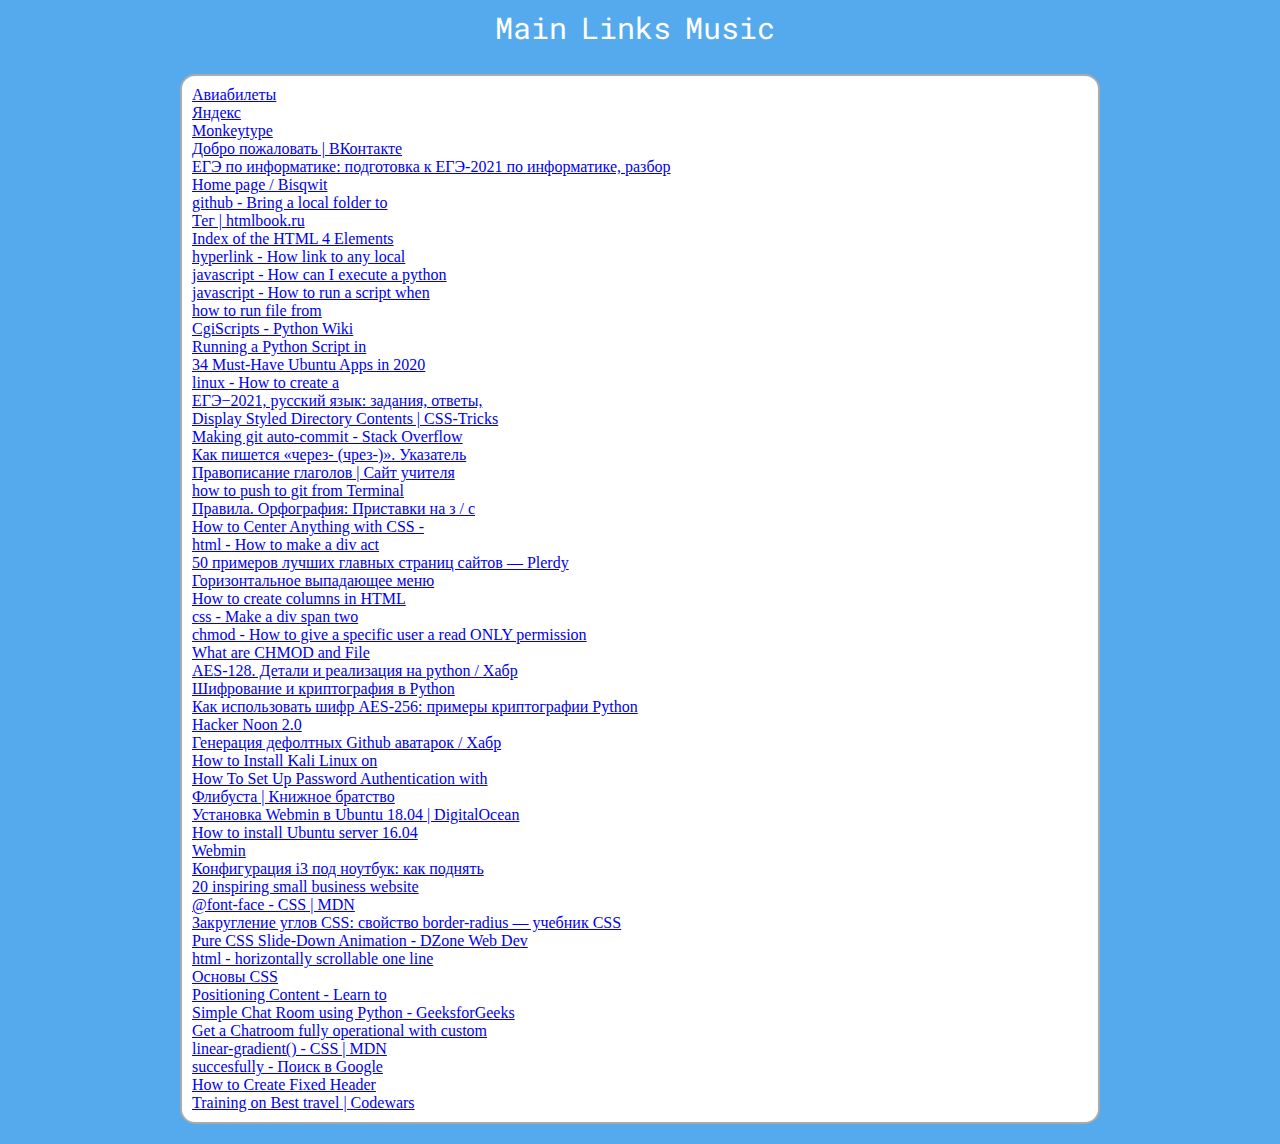
==== pages/links.html @ 824490f3 "Auto Summary" ====
<!DOCTYPE html5>
<html>

<head>
	<title></title>
	<link rel="stylesheet" type="text/css" href="links_style.css">
	<link rel="preconnect" href="https://fonts.gstatic.com">
	<link href="https://fonts.googleapis.com/css2?family=Space+Mono&display=swap" rel="stylesheet">
	<link href="https://fonts.googleapis.com/css2?family=Roboto+Mono:wght@462&display=swap" rel="stylesheet">
</head>
<body>	
	<header class="sub-header">
		<div class="nav-block" > 
			<a hre1f="timaracov.github.io/chwy.github.io/index.html">Main</a>
			<a href="/pages/links.html">Links</a>
			<a href="/pages/music.html">Music</a>
		</div>
	</header>

	<section>
		<div class="center-menu">
			<p> <a href= https://avia.yandex.ru/?win=381&clid=2323230&utm_source=distribution&utm_medium=bookmark&utm_campaign=ru 
> Авиабилеты  </a> </p>
			<p> <a href= https://www.yandex.ru/?win=381&clid=2323230&from=dist_bookmark 
> Яндекс  </a> </p>
			<p> <a href= https://monkeytype.com/ 
> Monkeytype  </a> </p>
			<p> <a href= https://vk.com/ 
> Добро пожаловать | ВКонтакте  </a> </p>
			<p> <a href= https://kpolyakov.spb.ru/school/ege.htm 
> ЕГЭ по информатике: подготовка к ЕГЭ-2021 по информатике, разбор </a> </p>
			<p> <a href= https://bisqwit.iki.fi/ 
> Home page / Bisqwit  </a> </p>
			<p> <a href= https://superuser.com/questions/1412078/bring-a-local-folder-to-remote-git-repo 
> github - Bring a local folder to </a> </p>
			<p> <a href= http://htmlbook.ru/html/html 
> Тег <html> | htmlbook.ru  </a> </p>
			<p> <a href= https://www.w3.org/TR/html4/index/elements.html 
> Index of the HTML 4 Elements  </a> </p>
			<p> <a href= https://stackoverflow.com/questions/32563078/how-link-to-any-local-file-with-markdown-syntax 
> hyperlink - How link to any local </a> </p>
			<p> <a href= https://stackoverflow.com/questions/48552343/how-can-i-execute-a-python-script-from-an-html-button/48552490#:~:text=To%20run%2C%20open%20command%20prompt,destination%20script%20file%20you%20created. 
> javascript - How can I execute a python </a> </p>
			<p> <a href= https://stackoverflow.com/questions/17441650/how-to-run-a-script-when-clicking-on-a-link 
> javascript - How to run a script when </a> </p>
			<p> <a href= https://www.google.com/search?ei=HdPoX67gL_GErwThtoDYDQ&q=how+to+run+file+from+json&oq=how+to+run+file+from+json&gs_lcp=[base64]&sclient=psy-ab&ved=0ahUKEwju4oT75e7tAhVxwosKHWEbANsQ4dUDCA0&uact=5 
> how to run file from </a> </p>
			<p> <a href= https://wiki.python.org/moin/CgiScripts 
> CgiScripts - Python Wiki  </a> </p>
			<p> <a href= https://janakiev.com/blog/python-background/ 
> Running a Python Script in </a> </p>
			<p> <a href= https://www.fossmint.com/best-ubuntu-apps/ 
> 34 Must-Have Ubuntu Apps in 2020  </a> </p>
			<p> <a href= https://stackoverflow.com/questions/4001892/how-to-create-a-simple-desktop-environment 
> linux - How to create a </a> </p>
			<p> <a href= https://rus-ege.sdamgia.ru/problem?id=14510 
> ЕГЭ−2021, русский язык: задания, ответы, </a> </p>
			<p> <a href= https://css-tricks.com/snippets/php/display-styled-directory-contents/ 
> Display Styled Directory Contents | CSS-Tricks  </a> </p>
			<p> <a href= https://stackoverflow.com/questions/420143/making-git-auto-commit 
> Making git auto-commit - Stack Overflow  </a> </p>
			<p> <a href= http://orthographia.ru/orfograf_uk.php?oid=7402 
> Как пишется «через- (чрез-)». Указатель </a> </p>
			<p> <a href= https://www.sinykova.ru/spravochnik-rozental/ortho_xii/ 
> Правописание глаголов | Сайт учителя </a> </p>
			<p> <a href= https://stackoverflow.com/questions/36890139/how-to-push-to-git-from-terminal-command-line 
> how to push to git from Terminal </a> </p>
			<p> <a href= https://dict.nsu.ru/mod/book/view.php?id=11&chapterid=32 
> Правила. Орфография: Приставки на з / с  </a> </p>
			<p> <a href= https://www.freecodecamp.org/news/how-to-center-anything-with-css-align-a-div-text-and-more/ 
> How to Center Anything with CSS - </a> </p>
			<p> <a href= https://stackoverflow.com/questions/38730559/how-to-make-a-div-act-as-an-infinite-background 
> html - How to make a div act </a> </p>
			<p> <a href= https://www.plerdy.com/ru/blog/best-website-homepage-design-examples/ 
> 50 примеров лучших главных страниц сайтов — Plerdy  </a> </p>
			<p> <a href= https://html5book.ru/vypadayushee-menu/ 
> Горизонтальное выпадающее меню  </a> </p>
			<p> <a href= https://www.educative.io/edpresso/how-to-create-columns-in-html 
> How to create columns in HTML  </a> </p>
			<p> <a href= https://stackoverflow.com/questions/42946454/make-a-div-span-two-rows-in-a-grid 
> css - Make a div span two </a> </p>
			<p> <a href= https://askubuntu.com/questions/1285715/how-to-give-a-specific-user-a-read-only-permission-to-a-specific-folder-in-linux 
> chmod - How to give a specific user a read ONLY permission </a> </p>
			<p> <a href= http://www.webweaver.nu/html-tips/chmod.shtml#:~:text=Chmod%20tells%20the%20server%20the,%2F%20others%20can%20read%20%2F%20execute. 
> What are CHMOD and File </a> </p>
			<p> <a href= https://habr.com/ru/post/212235/ 
> AES-128. Детали и реализация на python / Хабр  </a> </p>
			<p> <a href= https://python-scripts.com/encryption-cryptography 
> Шифрование и криптография в Python  </a> </p>
			<p> <a href= https://senior.ua/articles/kak-ispolzovat-shifr-aes256-primery-kriptografii-python 
> Как использовать шифр AES-256: примеры криптографии Python  </a> </p>
			<p> <a href= https://app.hackernoon.com/signup 
> Hacker Noon 2.0  </a> </p>
			<p> <a href= https://habr.com/ru/post/536310/ 
> Генерация дефолтных Github аватарок / Хабр  </a> </p>
			<p> <a href= https://phoenixnap.com/kb/how-to-install-kali-linux-on-virtualbox 
> How to Install Kali Linux on </a> </p>
			<p> <a href= https://www.digitalocean.com/community/tutorials/how-to-set-up-password-authentication-with-apache-on-ubuntu-16-04 
> How To Set Up Password Authentication with </a> </p>
			<p> <a href= http://flibusta.is/ 
> Флибуста | Книжное братство  </a> </p>
			<p> <a href= https://www.digitalocean.com/community/tutorials/how-to-install-webmin-on-ubuntu-18-04-ru 
> Установка Webmin в Ubuntu 18.04 | DigitalOcean  </a> </p>
			<p> <a href= https://www.techrepublic.com/article/how-to-install-ubuntu-server-16-04-and-the-web-based-admin-tool-webmin/ 
> How to install Ubuntu server 16.04 </a> </p>
			<p> <a href= https://www.webmin.com/ssl.html 
> Webmin  </a> </p>
			<p> <a href= https://habr.com/ru/post/515750/ 
> Конфигурация i3 под ноутбук: как поднять </a> </p>
			<p> <a href= https://webflow.com/blog/business-website-examples 
> 20 inspiring small business website </a> </p>
			<p> <a href= https://developer.mozilla.org/ru/docs/Web/CSS/@font-face 
> @font-face - CSS | MDN  </a> </p>
			<p> <a href= https://idg.net.ua/blog/uchebnik-css/ispolzovanie-css/border-radius 
> Закругление углов CSS: свойство border-radius — учебник CSS  </a> </p>
			<p> <a href= https://dzone.com/articles/pure-css-slide-down-animation-1 
> Pure CSS Slide-Down Animation - DZone Web Dev  </a> </p>
			<p> <a href= https://stackoverflow.com/questions/22567905/horizontally-scrollable-one-line-gallery-with-css 
> html - horizontally scrollable one line </a> </p>
			<p> <a href= https://html5book.ru/osnovy-css/ 
> Основы CSS  </a> </p>
			<p> <a href= https://learn.shayhowe.com/html-css/positioning-content/ 
> Positioning Content - Learn to </a> </p>
			<p> <a href= https://www.geeksforgeeks.org/simple-chat-room-using-python/ 
> Simple Chat Room using Python - GeeksforGeeks  </a> </p>
			<p> <a href= https://gist.github.com/Franck1333/3b7b06611118a4555d58ade78377cda3 
> Get a Chatroom fully operational with custom </a> </p>
			<p> <a href= https://developer.mozilla.org/ru/docs/Web/CSS/linear-gradient() 
> linear-gradient() - CSS | MDN  </a> </p>
			<p> <a href= https://www.google.com/search?q=succesfully&oq=succesfully&aqs=chrome..69i57j0i433l2j0i395i433l5j0i395l2.5845j1j7&sourceid=chrome&ie=UTF-8 
> succesfully - Поиск в Google  </a> </p>
			<p> <a href= https://www.tutorialrepublic.com/faq/how-to-create-fixed-header-or-footer-using-css.php#:~:text=Answer%3A%20Use%20CSS%20fixed%20positioning,bottom%20of%20the%20viewport%20accordingly. 
> How to Create Fixed Header </a> </p>
			<p> <a href= https://www.codewars.com/kata/55e7280b40e1c4a06d0000aa/train/python 
> Training on Best travel | Codewars  </a> </p>

</div>
	</section>

	<footer>		
	</footer>

</body>
</html>
---- pages/links_style.css ----
/*https://fonts.google.com/specimen/Anonymous+Pro?category=Monospace&query=space&selection.family=Space+Mono*/

*{
	padding: 0;
	margin: auto 0;
}

body {
	background-color: #55aaee;
}
/*HEADER*/
header {
	width: 100%;
	height: 30px;
	margin: auto 0;

}

.sub-header {
	height: 6%;
	background-color: #55aaee;	
	display: flex;
	justify-content: center;
}


.nav-block a {
	text-decoration: none;
	padding-right: 10px;	
	font-family: "Roboto Mono";
	font-size: 30px;
	color: white;
}

.nav-block a:hover {
	text-decoration: underline;
}

/*SECTION*/
section {
	background-color: #55aaee;
	display: flex;
	justify-content: center;
}

.center-menu {
	margin: 20 0 20 0;
	padding: 10px;
	background-color: white;
	width: 70%;
	height: 600px;
	border-color: #aaaaaa;
	border-style: solid;
	border-width: 2px;
	border-radius: 15px;
	display: table;
 
}
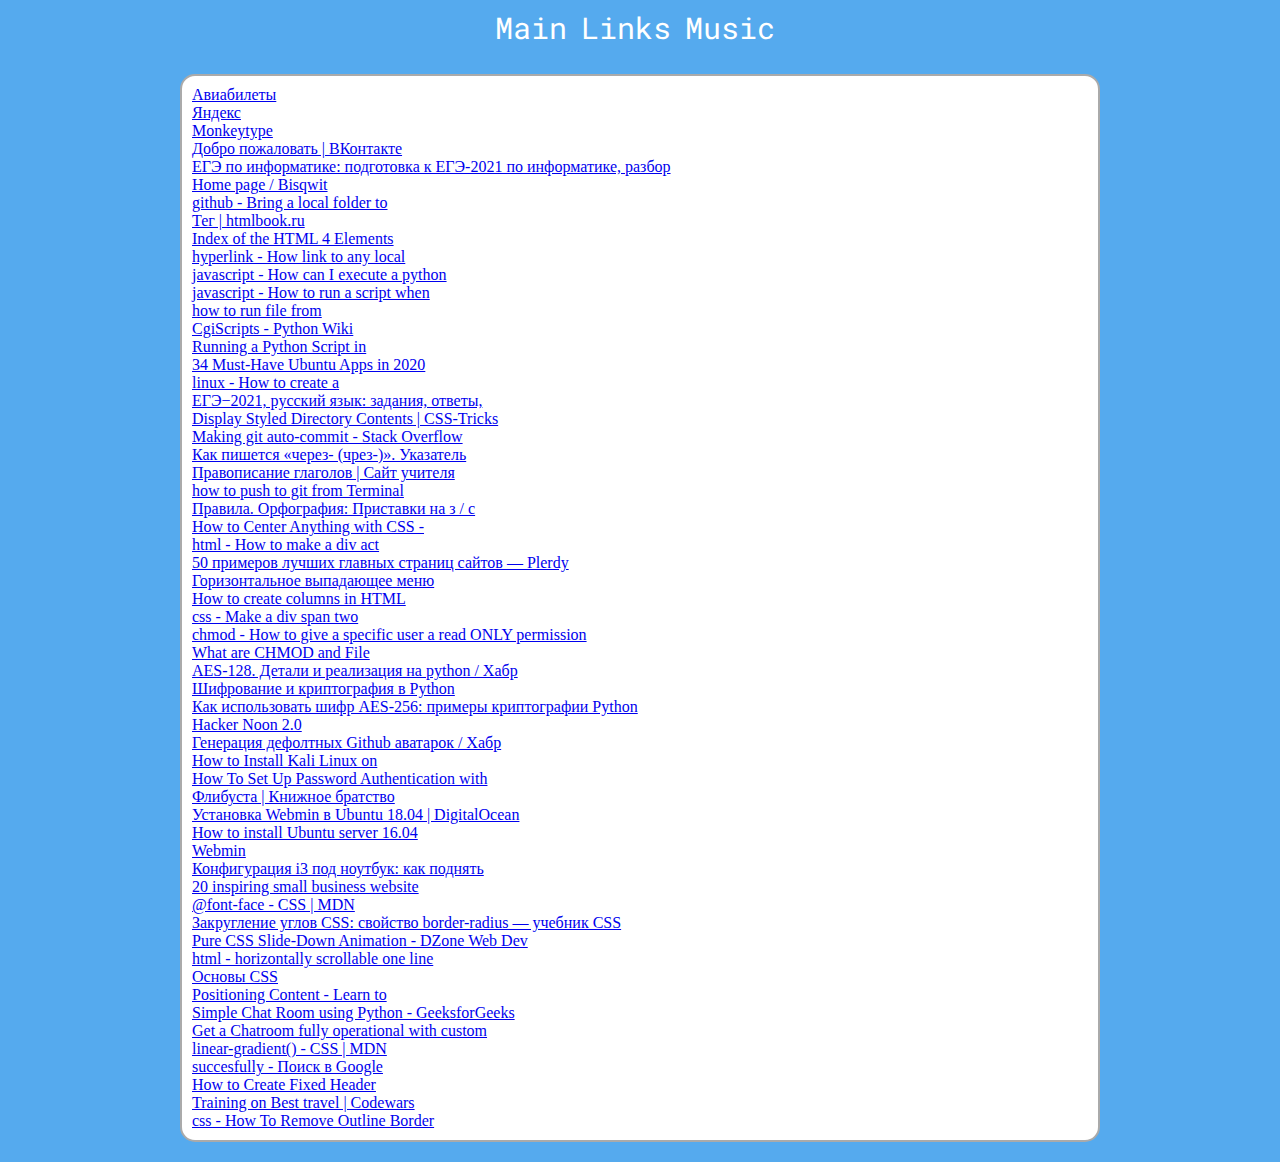
==== commit 8bbe4991: "Auto Summary" ====
--- a/pages/links.html
+++ b/pages/links.html
@@ -133,6 +133,8 @@
 > How to Create Fixed Header </a> </p>
 			<p> <a href= https://www.codewars.com/kata/55e7280b40e1c4a06d0000aa/train/python 
 > Training on Best travel | Codewars  </a> </p>
+			<p> <a href= https://stackoverflow.com/questions/19886843/how-to-remove-outline-border-from-input-button 
+> css - How To Remove Outline Border </a> </p>
 
 </div>
 	</section>
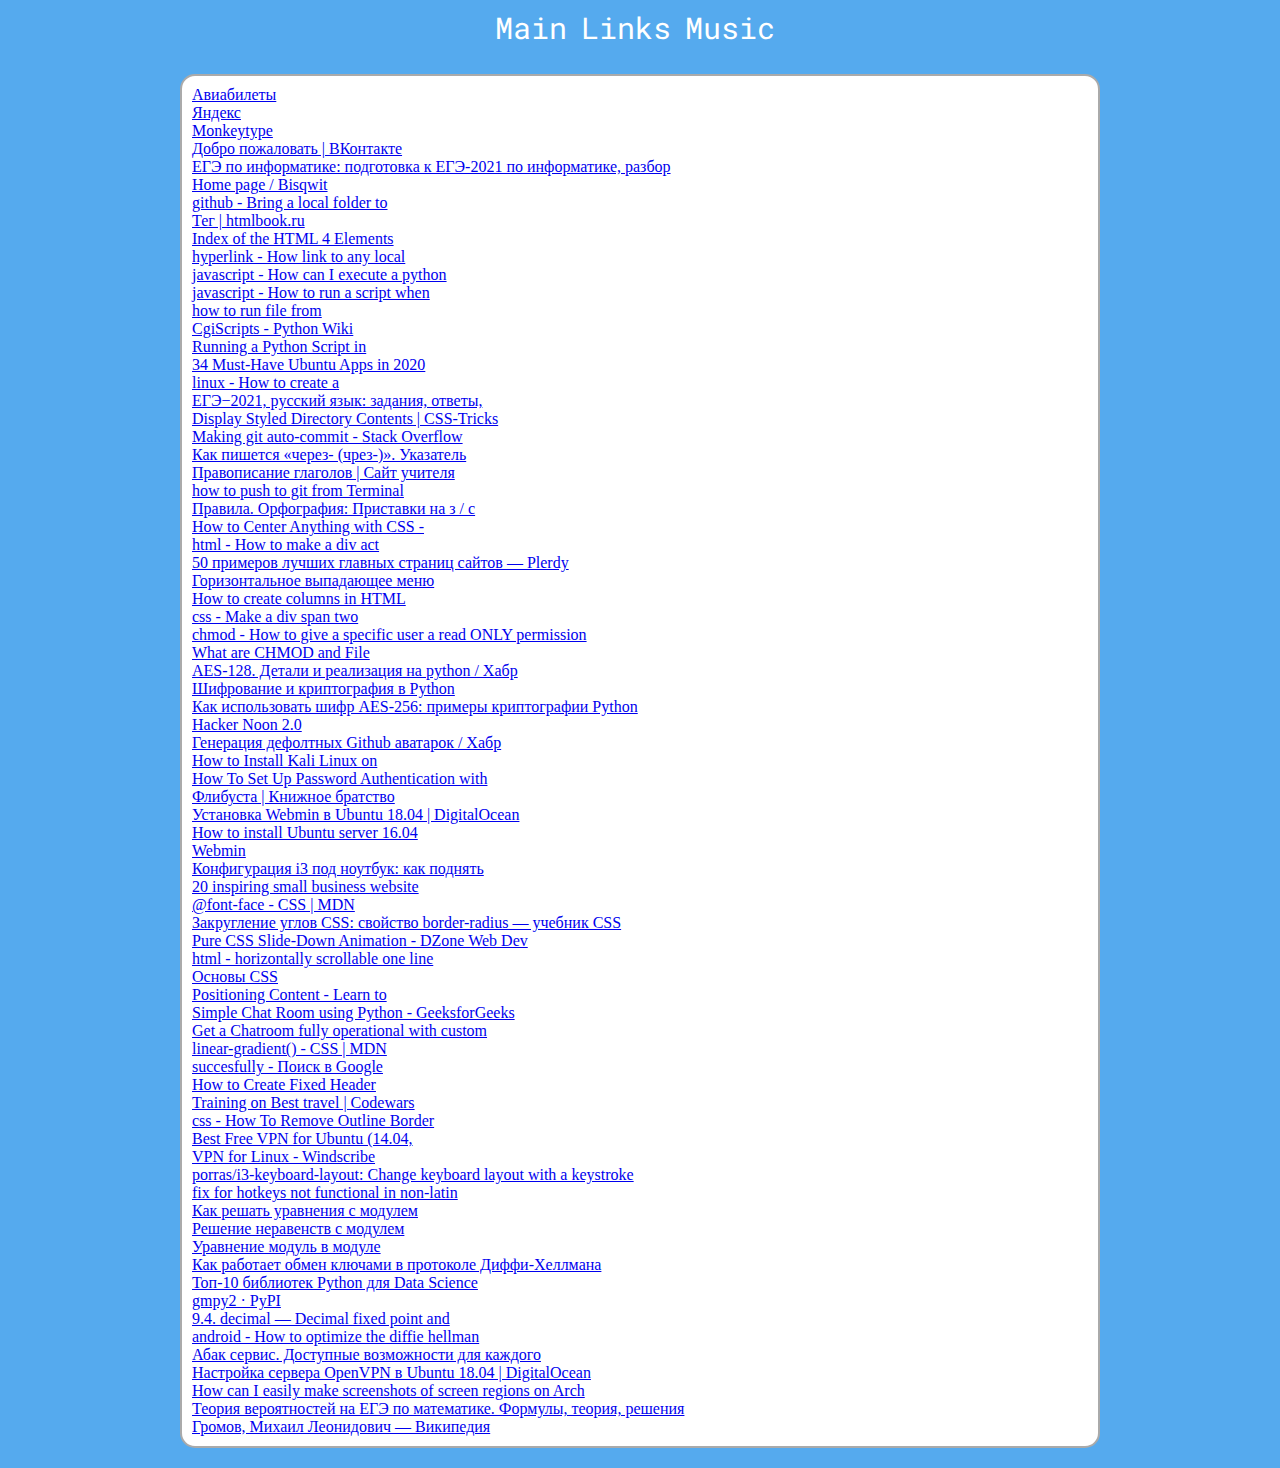
==== commit c0be2421: "Auto Summary" ====
--- a/pages/links.html
+++ b/pages/links.html
@@ -135,6 +135,40 @@
 > Training on Best travel | Codewars  </a> </p>
 			<p> <a href= https://stackoverflow.com/questions/19886843/how-to-remove-outline-border-from-input-button 
 > css - How To Remove Outline Border </a> </p>
+			<p> <a href= https://www.webservertalk.com/best-vpn-for-ubuntu/ 
+> Best Free VPN for Ubuntu (14.04, </a> </p>
+			<p> <a href= https://windscribe.com/guides/linux/?affid=quz48ncm#how-to 
+> VPN for Linux - Windscribe  </a> </p>
+			<p> <a href= https://github.com/porras/i3-keyboard-layout 
+> porras/i3-keyboard-layout: Change keyboard layout with a keystroke </a> </p>
+			<p> <a href= https://gist.github.com/d3zorg/3f71ee24b1a0a288ce27 
+> fix for hotkeys not functional in non-latin </a> </p>
+			<p> <a href= https://www.berdov.com/docs/moduli/uravneniya-modul-kak-reshat/ 
+> Как решать уравнения с модулем  </a> </p>
+			<p> <a href= https://www.berdov.com/docs/moduli/reshenie-neravenstv-s-modulem/ 
+> Решение неравенств с модулем  </a> </p>
+			<p> <a href= https://www.berdov.com/docs/moduli/uravnenie-modul-v-module/ 
+> Уравнение модуль в модуле  </a> </p>
+			<p> <a href= https://tproger.ru/translations/diffie-hellman-key-exchange-explained/#:~:text=%D0%9E%D0%B1%D0%BC%D0%B5%D0%BD%20%D0%BA%D0%BB%D1%8E%D1%87%D0%B0%D0%BC%D0%B8%20%D1%81%20%D0%BF%D0%BE%D0%BC%D0%BE%D1%89%D1%8C%D1%8E%20%D0%BF%D1%80%D0%BE%D1%82%D0%BE%D0%BA%D0%BE%D0%BB%D0%B0,%D0%A3%D0%B8%D1%82%D1%84%D0%B8%D0%BB%D0%B4%D0%B0%20%D0%94%D0%B8%D1%84%D1%84%D0%B8%20%D0%B8%20%D0%9C%D0%B0%D1%80%D1%82%D0%B8%D0%BD%D0%B0%20%D0%A5%D0%B5%D0%BB%D0%BB%D0%BC%D0%B0%D0%BD%D0%B0. 
+> Как работает обмен ключами в протоколе Диффи-Хеллмана  </a> </p>
+			<p> <a href= https://datastart.ru/blog/read/top-10-bibliotek-python-dlya-data-science 
+> Топ-10 библиотек Python для Data Science  </a> </p>
+			<p> <a href= https://pypi.org/project/gmpy2/ 
+> gmpy2 · PyPI  </a> </p>
+			<p> <a href= https://docs.python.org/2/library/decimal.html#module-decimal 
+> 9.4. decimal — Decimal fixed point and </a> </p>
+			<p> <a href= https://security.stackexchange.com/questions/200609/how-to-optimize-the-diffie-hellman-key-exchange-algorithm 
+> android - How to optimize the diffie hellman </a> </p>
+			<p> <a href= https://abakbot.ru/component/content/article/46-service-1/254-ostatok-chisla-v-stepeni 
+> Абак сервис. Доступные возможности для каждого  </a> </p>
+			<p> <a href= https://www.digitalocean.com/community/tutorials/how-to-set-up-an-openvpn-server-on-ubuntu-18-04-ru 
+> Настройка сервера OpenVPN в Ubuntu 18.04 | DigitalOcean  </a> </p>
+			<p> <a href= https://unix.stackexchange.com/questions/233345/how-can-i-easily-make-screenshots-of-screen-regions-on-arch-linux-with-i3-wm#:~:text=First%2C%20install%20xclip%2C%20imagemagick%20and%20jq!&text=This%20will%20put%20a%20screenshot,id%20of%20the%20focussed%20window. 
+> How can I easily make screenshots of screen regions on Arch </a> </p>
+			<p> <a href= https://ege-study.ru/ru/ege/materialy/matematika/teoriya-veroyatnostej-na-ege-po-matematike/ 
+> Теория вероятностей на ЕГЭ по математике. Формулы, теория, решения </a> </p>
+			<p> <a href= https://ru.wikipedia.org/wiki/%D0%93%D1%80%D0%BE%D0%BC%D0%BE%D0%B2,_%D0%9C%D0%B8%D1%85%D0%B0%D0%B8%D0%BB_%D0%9B%D0%B5%D0%BE%D0%BD%D0%B8%D0%B4%D0%BE%D0%B2%D0%B8%D1%87 
+> Громов, Михаил Леонидович — Википедия  </a> </p>
 
 </div>
 	</section>
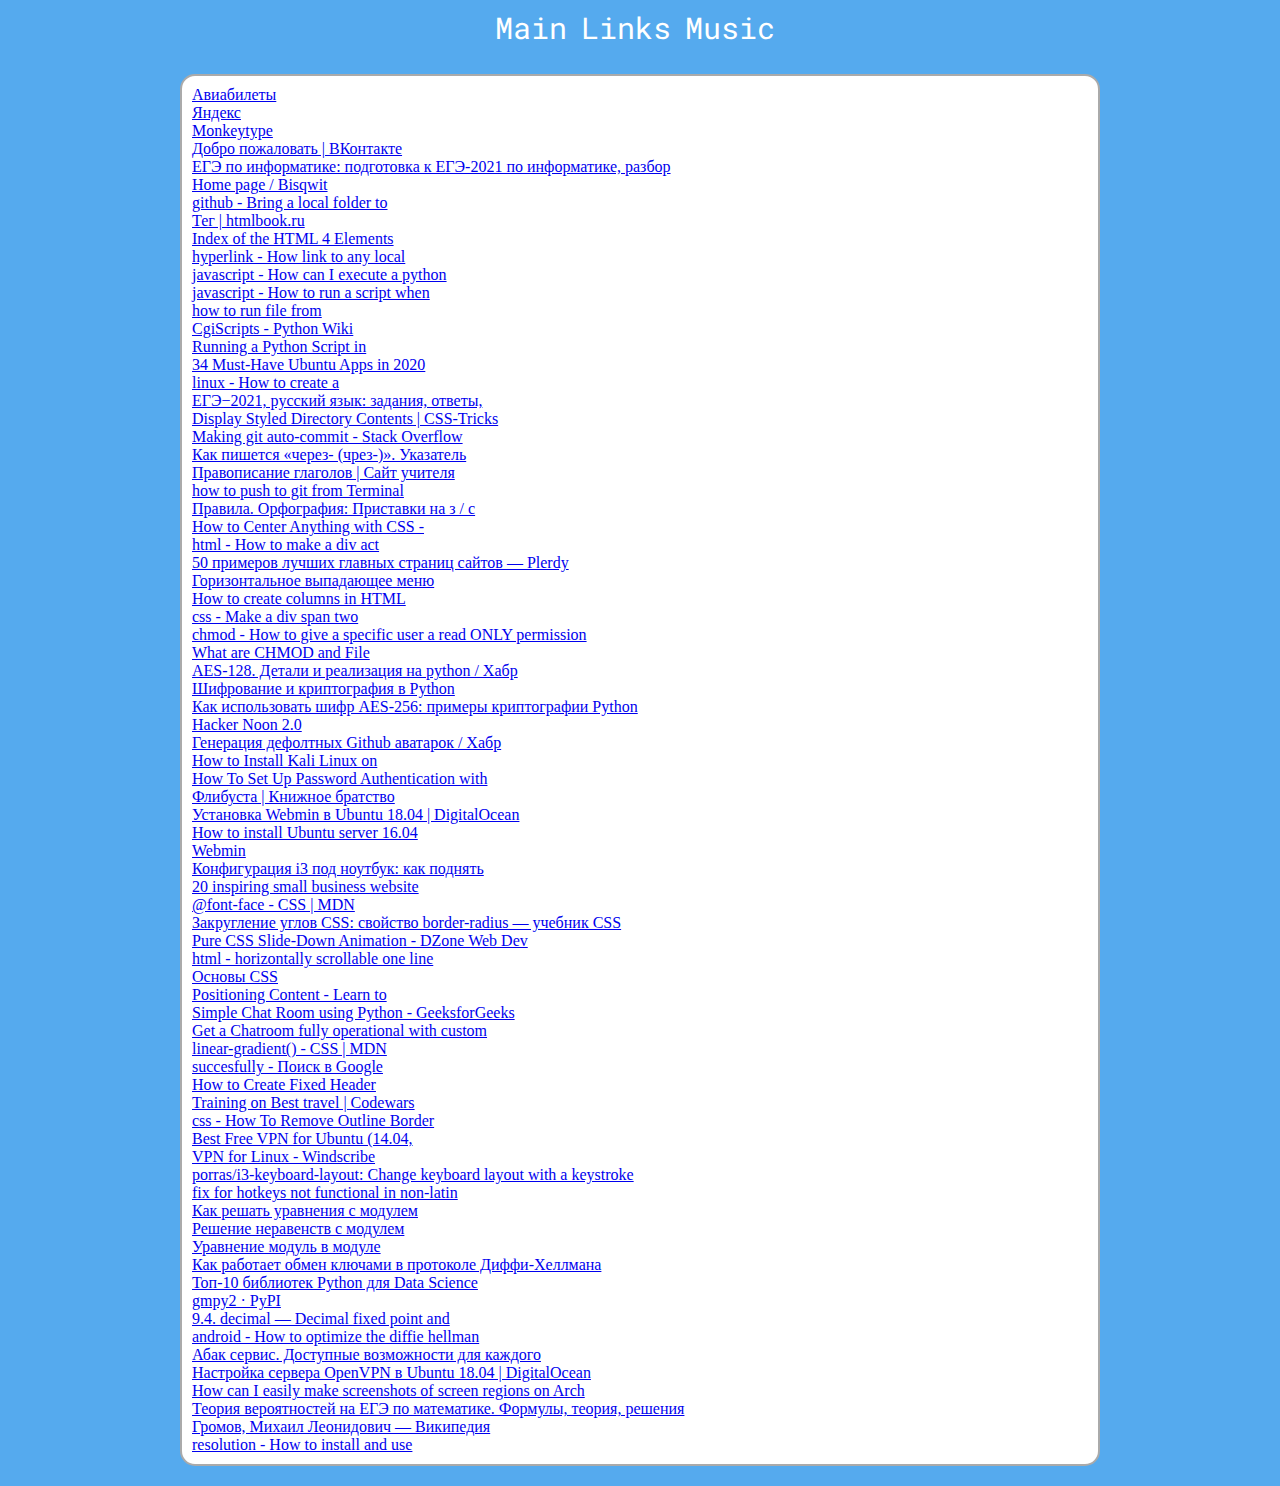
==== commit c60bfb7c: "Auto Summary" ====
--- a/pages/links.html
+++ b/pages/links.html
@@ -11,7 +11,7 @@
 <body>	
 	<header class="sub-header">
 		<div class="nav-block" > 
-			<a hre1f="timaracov.github.io/chwy.github.io/index.html">Main</a>
+			<a href="https://github.com/timaracov/chwy.github.io/index.html">Main</a>
 			<a href="/pages/links.html">Links</a>
 			<a href="/pages/music.html">Music</a>
 		</div>
@@ -169,6 +169,8 @@
 > Теория вероятностей на ЕГЭ по математике. Формулы, теория, решения </a> </p>
 			<p> <a href= https://ru.wikipedia.org/wiki/%D0%93%D1%80%D0%BE%D0%BC%D0%BE%D0%B2,_%D0%9C%D0%B8%D1%85%D0%B0%D0%B8%D0%BB_%D0%9B%D0%B5%D0%BE%D0%BD%D0%B8%D0%B4%D0%BE%D0%B2%D0%B8%D1%87 
 > Громов, Михаил Леонидович — Википедия  </a> </p>
+			<p> <a href= https://superuser.com/questions/1131179/how-to-install-and-use-xrandr-in-debian 
+> resolution - How to install and use </a> </p>
 
 </div>
 	</section>
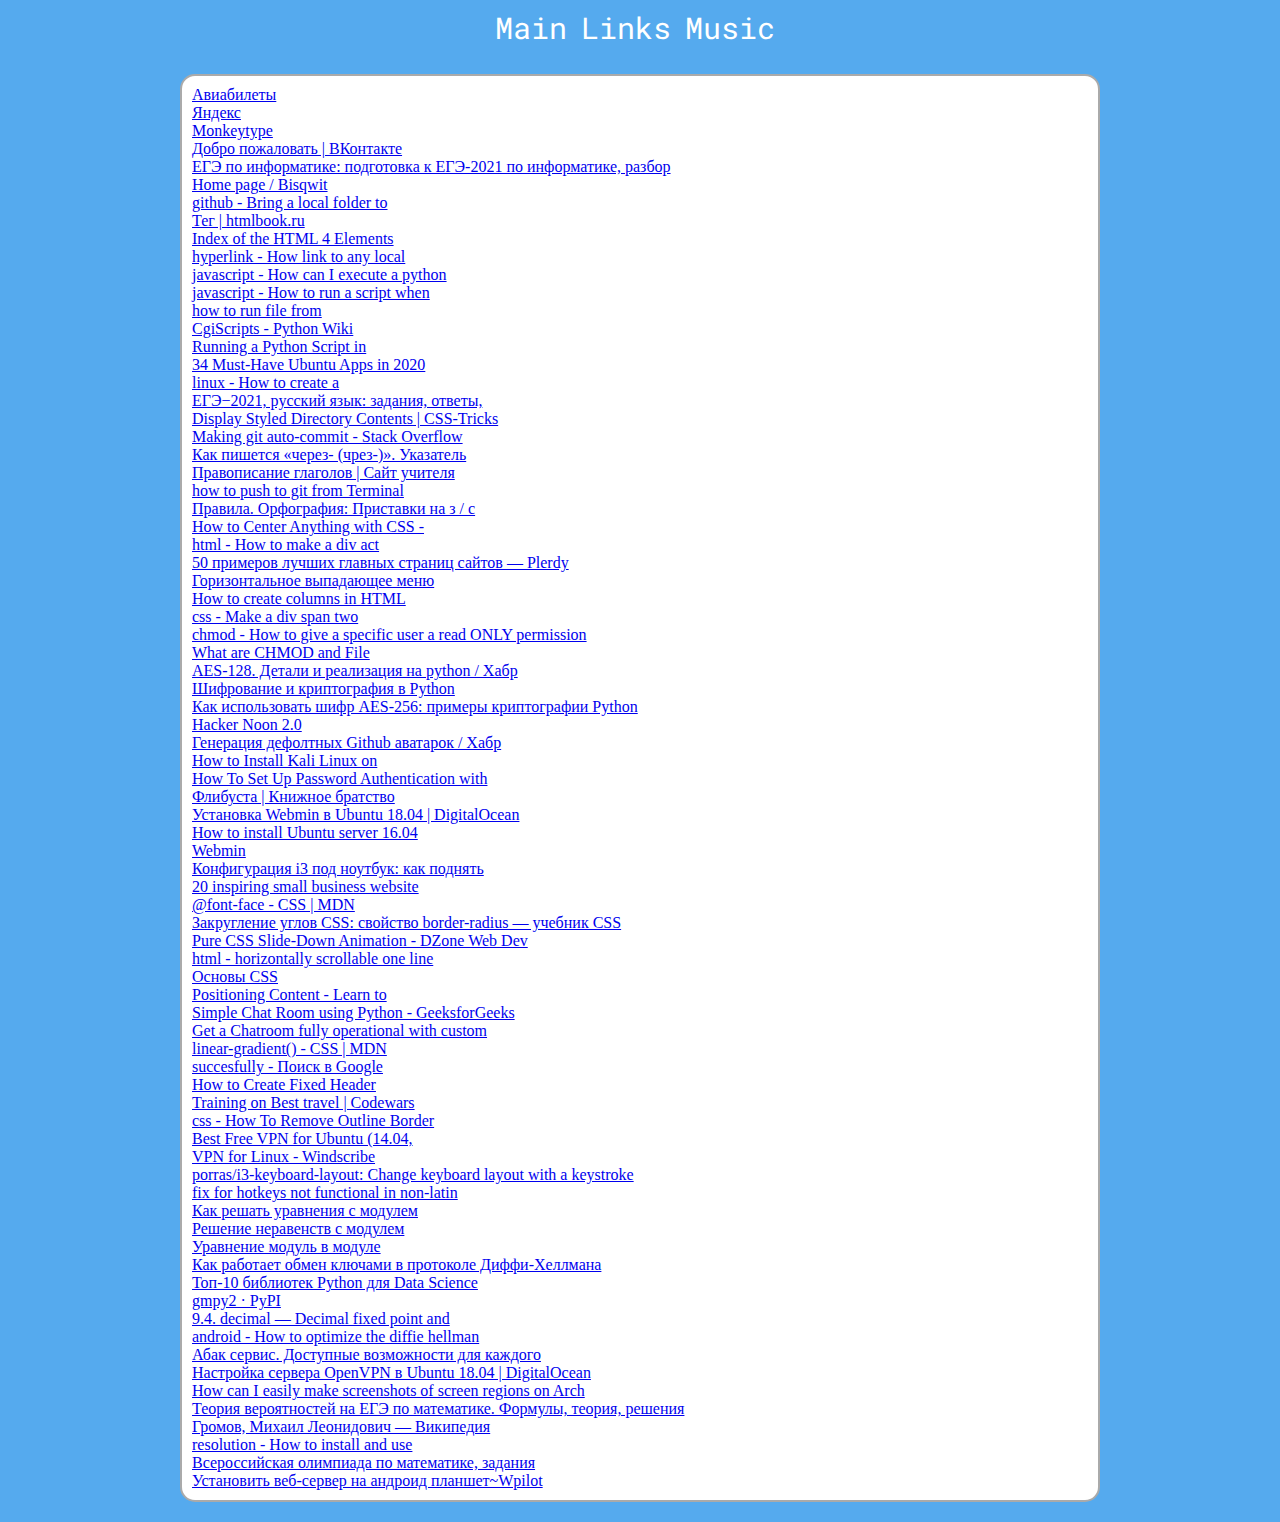
==== commit 68c17f7b: "Auto Summary" ====
--- a/pages/links.html
+++ b/pages/links.html
@@ -171,6 +171,12 @@
 > Громов, Михаил Леонидович — Википедия  </a> </p>
 			<p> <a href= https://superuser.com/questions/1131179/how-to-install-and-use-xrandr-in-debian 
 > resolution - How to install and use </a> </p>
+			<p> <a href= https://olimpiada.ru/activity/72/tasks 
+> Всероссийская олимпиада по математике, задания  </a> </p>
+			<p> <a href= https://wpilot.blogspot.com/2017/01/web-server-na-android.html 
+> Установить веб-сервер на андроид планшет~Wpilot  </a> </p>
+			<p> <a href= http://cryptography.ru/ 
+>   </a> </p>
 
 </div>
 	</section>
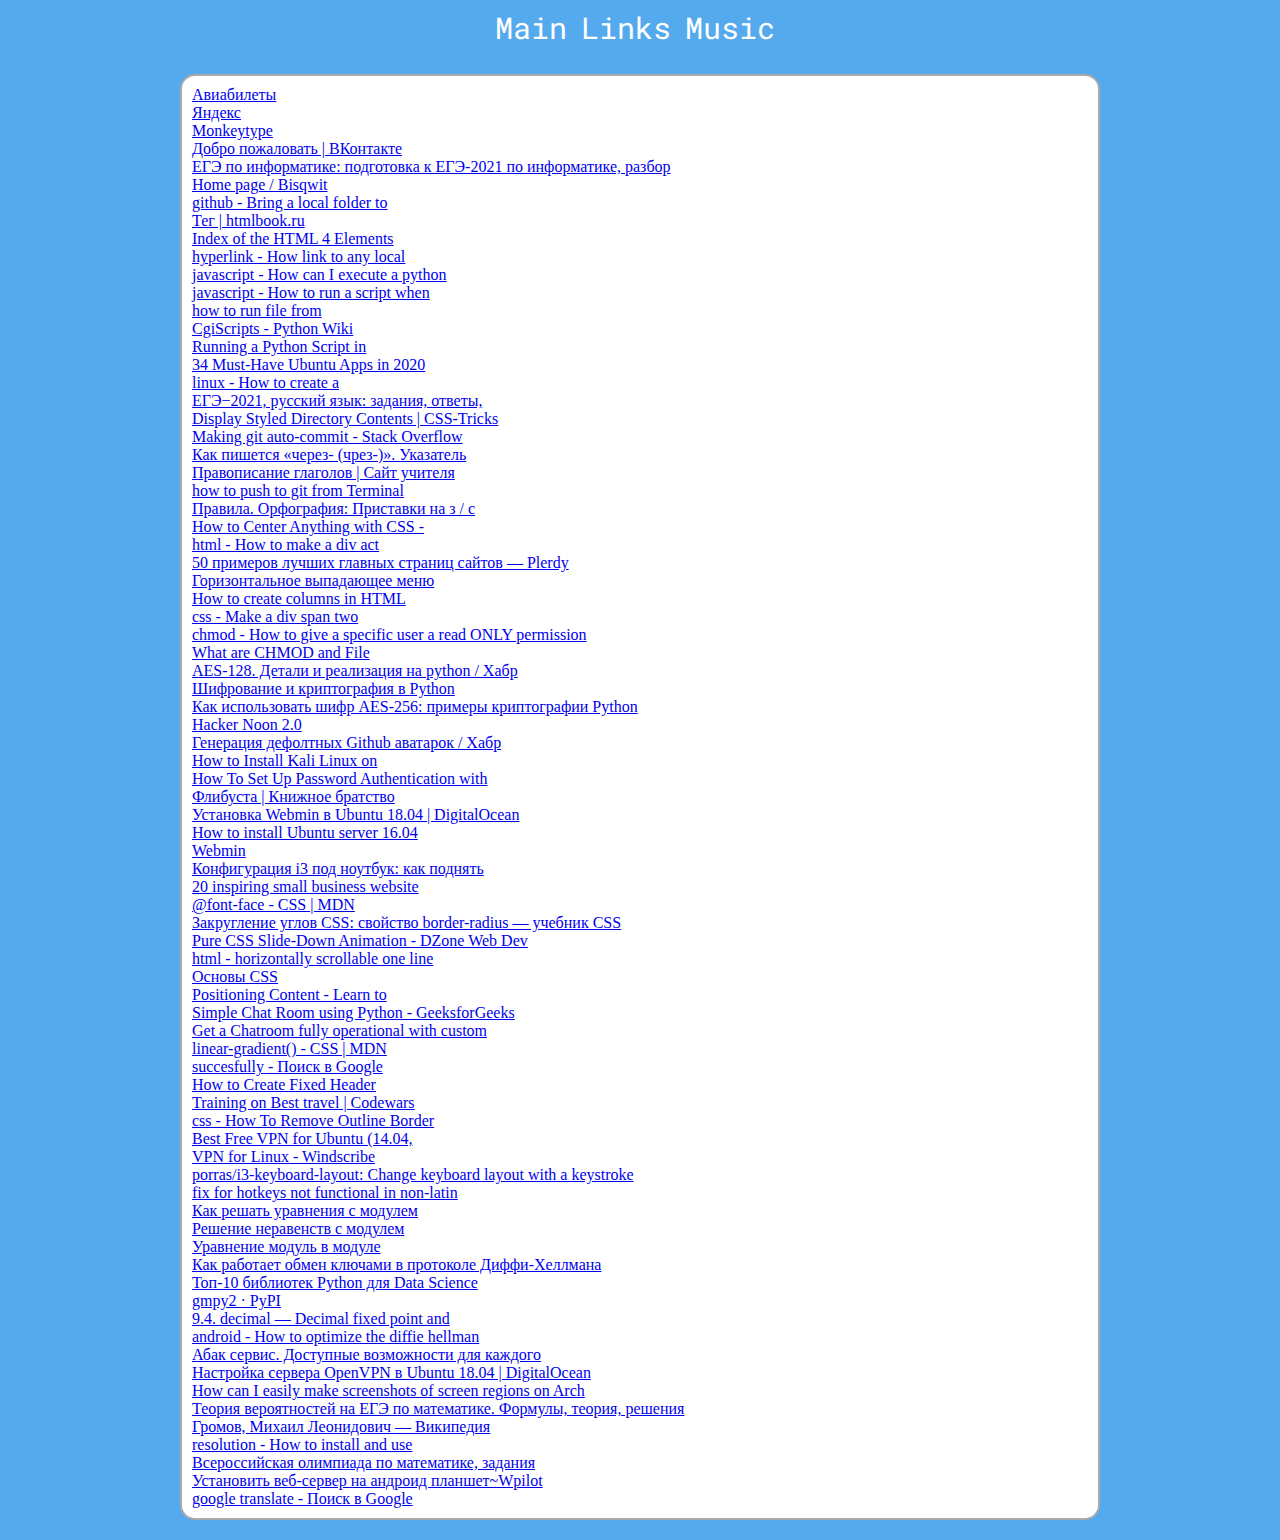
==== commit 31146a2a: "Auto Summary" ====
--- a/pages/links.html
+++ b/pages/links.html
@@ -177,6 +177,8 @@
 > Установить веб-сервер на андроид планшет~Wpilot  </a> </p>
 			<p> <a href= http://cryptography.ru/ 
 >   </a> </p>
+			<p> <a href= https://www.google.com/search?q=google+translate&oq=google+translate&aqs=chrome.0.0i131i433j0l2j0i395l7.2646j1j7&sourceid=chrome&ie=UTF-8 
+> google translate - Поиск в Google  </a> </p>
 
 </div>
 	</section>
